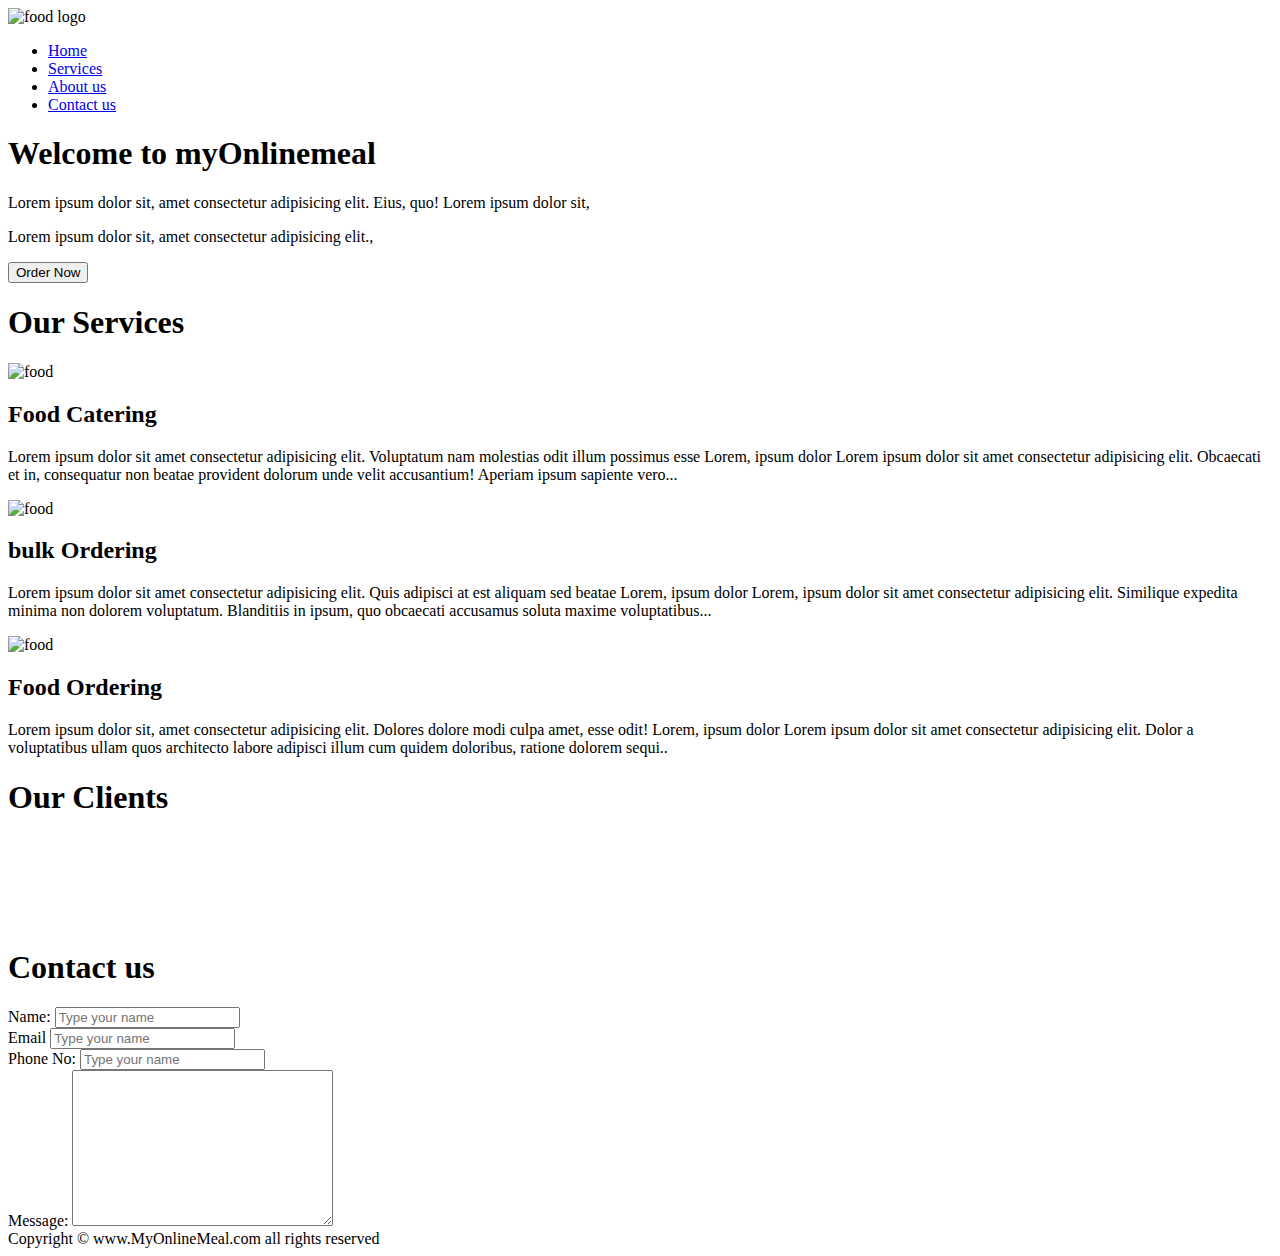
==== project2/index.html @ da9878b7 "added new project" ====
<!DOCTYPE html>
<html lang="en">

<head>
    <meta charset="UTF-8">
    <meta name="viewport" content="width=device-width, initial-scale=1.0">
    <title>best food delevery service in india | Mymeal.com</title>
    <link rel="stylesheet" href="/css/project2.css">
    <link href="https://fonts.googleapis.com/css?family=Baloo Bhai" rel="stylesheet">
</head>

<body>
    <nav id="navbar">
        <div id="logo">
            <img src="/img/logos/Food_Network_logo_red.png" alt="food logo" width="100px">
        </div>
        <ul>
            <li class="items"><a href="#">Home</a></li>
            <li class="items"><a href="#">Services</a></li>
            <li class="items"><a href="#">About us</a></li>
            <li class="items"><a href="#">Contact us</a></li>
        </ul>
    </nav>
    <section id="home">
        <h1 class="h-primary-center">Welcome to myOnlinemeal</h1>
        <p>Lorem ipsum dolor sit, amet consectetur adipisicing elit. Eius, quo! Lorem ipsum dolor sit,</p>
        <p>Lorem ipsum dolor sit, amet consectetur adipisicing elit.,</p>
        <button class="btn">Order Now</button>
    </section>

    <section class="services-container">
        <h1 class="h-primary-center">Our Services</h1>
        <div id="service">
            <div class="box">
                <img src="/img/bg/food.png" alt="food">
                <h2 class="h-secondary-center">Food Catering</h2>
                <p>Lorem ipsum dolor sit amet consectetur adipisicing elit. Voluptatum nam molestias odit illum possimus
                    esse Lorem, ipsum dolor Lorem ipsum dolor sit amet consectetur adipisicing elit. Obcaecati et in, consequatur non beatae provident dolorum unde velit accusantium! Aperiam ipsum sapiente vero...</p>
            </div>
            <div class="box">
                <img src="/img/bg/food2.png" alt="food">
                <h2 class="h-secondary-center">bulk Ordering</h2>
                <p>Lorem ipsum dolor sit amet consectetur adipisicing elit. Quis adipisci at est aliquam sed beatae
                    Lorem, ipsum dolor Lorem, ipsum dolor sit amet consectetur adipisicing elit. Similique expedita minima non dolorem voluptatum. Blanditiis in ipsum, quo obcaecati accusamus soluta maxime voluptatibus...</p>
            </div>
            <div class="box">
                <img src="/img/bg/delivery2.webp" alt="food">
                <h2 class="h-secondary-center">Food Ordering</h2>
                <p>Lorem ipsum dolor sit, amet consectetur adipisicing elit. Dolores dolore modi culpa amet, esse odit!
                    Lorem, ipsum dolor Lorem ipsum dolor sit amet consectetur adipisicing elit. Dolor a voluptatibus ullam quos architecto labore adipisci illum cum quidem doloribus, ratione dolorem sequi..</p>
            </div>
        </div>
    </section>
    <section id="client-section">
        <h1 class="h-primary-center">Our Clients</h1>
        <div id="clients">
            <div class="client-items">
                <img src="/img/logos/clients/client1.png" alt="">
            </div>
            <div class="client-items">
                <img src="/img/logos/clients/client2.png" alt="">
            </div>
            <div class="client-items">
                <img src="/img/logos/clients/client3.png" alt="">
            </div>
            <div class="client-items">
                <img src="/img/logos/clients/client4.png" alt="">
            </div>
            <div class="client-items">
                <img src="/img/logos/clients/client5.png" alt="">
            </div>
        </div>
    </section>
    <section id="contacts">
        <h1 class="h-primary-center">Contact us</h1>
        <div id="contact-box">
            <form action="no-action.php">
                <div class="form-group">
                    <label for="name">Name:</label>
                    <input type="text" name="Name" id="name" placeholder="Type your name">
                </div>
                <div class="form-group">
                    <label for="Email">Email</label>
                    <input type="text" name="Email" id="Email" placeholder="Type your name">
                </div>
                <div class="form-group">
                    <label for="phoneno">Phone No:</label>
                    <input type="text" name="name" id="phoneno" placeholder="Type your name">
                </div>
                <div class="form-group">
                    <label for="message">Message:</label>
                    <textarea name="Message" id="message" cols="30" rows="10"></textarea>
                </div>
            </form>
        </div>
    </section>
    <footer>
        <div class="center">Copyright &copy; www.MyOnlineMeal.com all rights reserved </div>
    </footer>
</body>

</html>
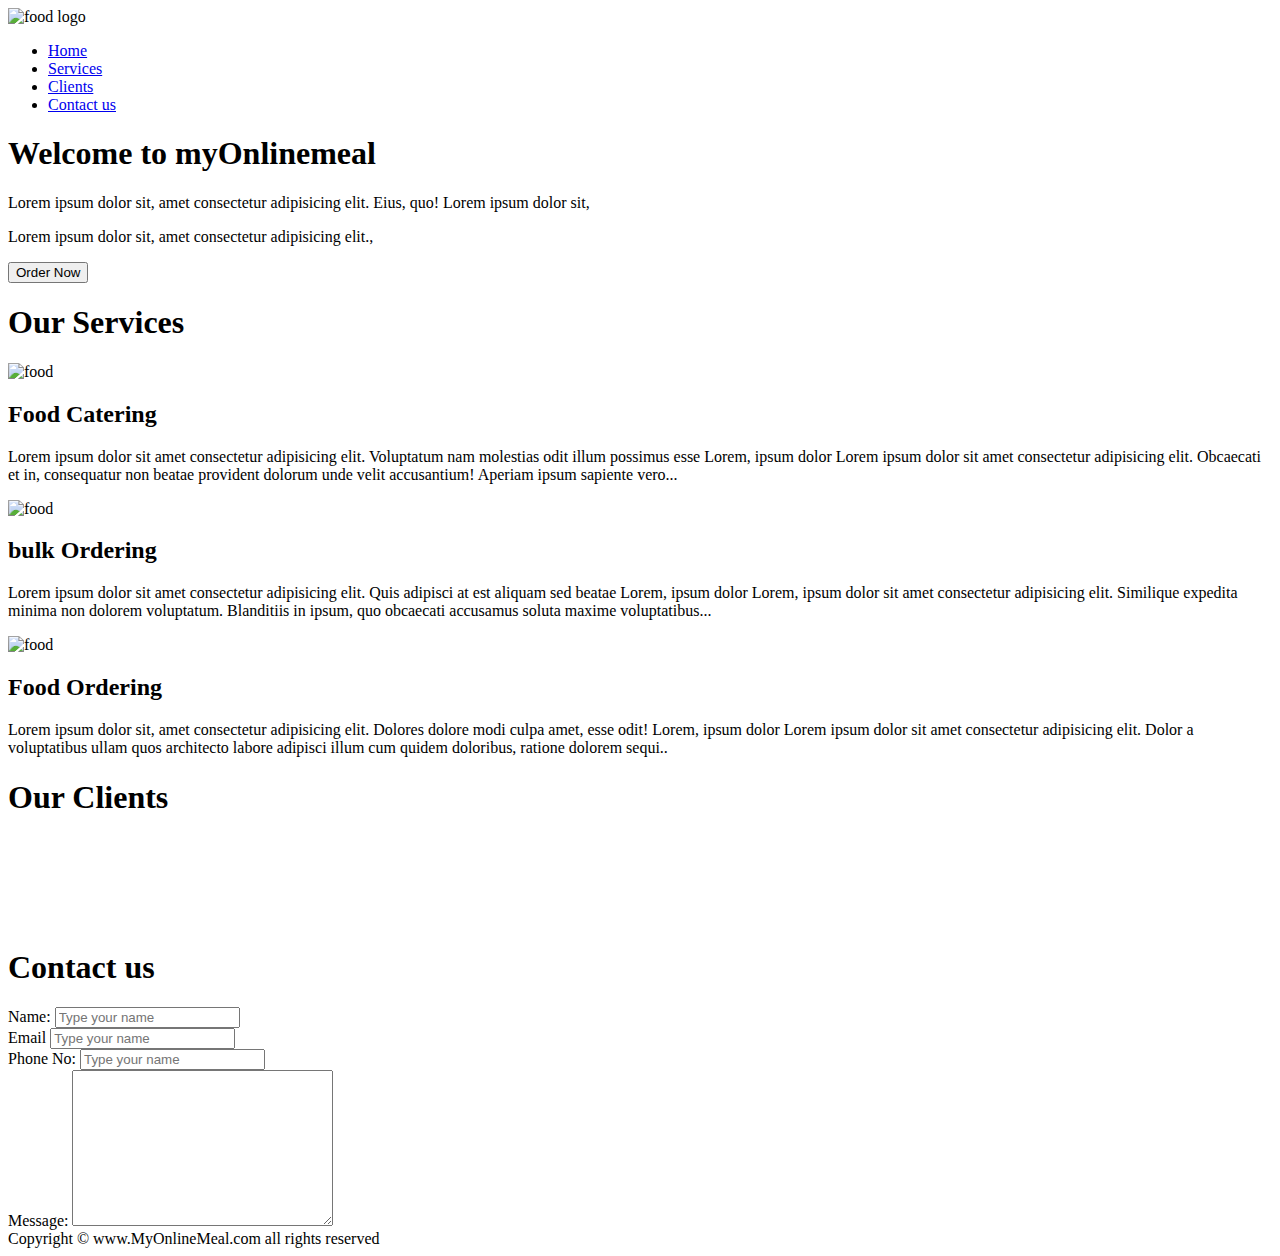
==== commit 56fc28bf: "responsive added" ====
--- a/project2/index.html
+++ b/project2/index.html
@@ -7,6 +7,7 @@
     <title>best food delevery service in india | Mymeal.com</title>
     <link rel="stylesheet" href="/css/project2.css">
     <link href="https://fonts.googleapis.com/css?family=Baloo Bhai" rel="stylesheet">
+    <link rel="stylesheet" media="screen and (max-width:980px)" href="/css/phone.css">
 </head>
 
 <body>
@@ -15,10 +16,10 @@
             <img src="/img/logos/Food_Network_logo_red.png" alt="food logo" width="100px">
         </div>
         <ul>
-            <li class="items"><a href="#">Home</a></li>
-            <li class="items"><a href="#">Services</a></li>
-            <li class="items"><a href="#">About us</a></li>
-            <li class="items"><a href="#">Contact us</a></li>
+            <li class="items"><a href="#home">Home</a></li>
+            <li class="items"><a href="#services-container">Services</a></li>
+            <li class="items"><a href="#client-section">Clients</a></li>
+            <li class="items"><a href="#contacts">Contact us</a></li>
         </ul>
     </nav>
     <section id="home">
@@ -28,26 +29,30 @@
         <button class="btn">Order Now</button>
     </section>
 
-    <section class="services-container">
+    <section id="services-container">
         <h1 class="h-primary-center">Our Services</h1>
         <div id="service">
             <div class="box">
                 <img src="/img/bg/food.png" alt="food">
                 <h2 class="h-secondary-center">Food Catering</h2>
                 <p>Lorem ipsum dolor sit amet consectetur adipisicing elit. Voluptatum nam molestias odit illum possimus
-                    esse Lorem, ipsum dolor Lorem ipsum dolor sit amet consectetur adipisicing elit. Obcaecati et in, consequatur non beatae provident dolorum unde velit accusantium! Aperiam ipsum sapiente vero...</p>
+                    esse Lorem, ipsum dolor Lorem ipsum dolor sit amet consectetur adipisicing elit. Obcaecati et in,
+                    consequatur non beatae provident dolorum unde velit accusantium! Aperiam ipsum sapiente vero...</p>
             </div>
             <div class="box">
                 <img src="/img/bg/food2.png" alt="food">
                 <h2 class="h-secondary-center">bulk Ordering</h2>
                 <p>Lorem ipsum dolor sit amet consectetur adipisicing elit. Quis adipisci at est aliquam sed beatae
-                    Lorem, ipsum dolor Lorem, ipsum dolor sit amet consectetur adipisicing elit. Similique expedita minima non dolorem voluptatum. Blanditiis in ipsum, quo obcaecati accusamus soluta maxime voluptatibus...</p>
+                    Lorem, ipsum dolor Lorem, ipsum dolor sit amet consectetur adipisicing elit. Similique expedita
+                    minima non dolorem voluptatum. Blanditiis in ipsum, quo obcaecati accusamus soluta maxime
+                    voluptatibus...</p>
             </div>
             <div class="box">
                 <img src="/img/bg/delivery2.webp" alt="food">
                 <h2 class="h-secondary-center">Food Ordering</h2>
                 <p>Lorem ipsum dolor sit, amet consectetur adipisicing elit. Dolores dolore modi culpa amet, esse odit!
-                    Lorem, ipsum dolor Lorem ipsum dolor sit amet consectetur adipisicing elit. Dolor a voluptatibus ullam quos architecto labore adipisci illum cum quidem doloribus, ratione dolorem sequi..</p>
+                    Lorem, ipsum dolor Lorem ipsum dolor sit amet consectetur adipisicing elit. Dolor a voluptatibus
+                    ullam quos architecto labore adipisci illum cum quidem doloribus, ratione dolorem sequi..</p>
             </div>
         </div>
     </section>
